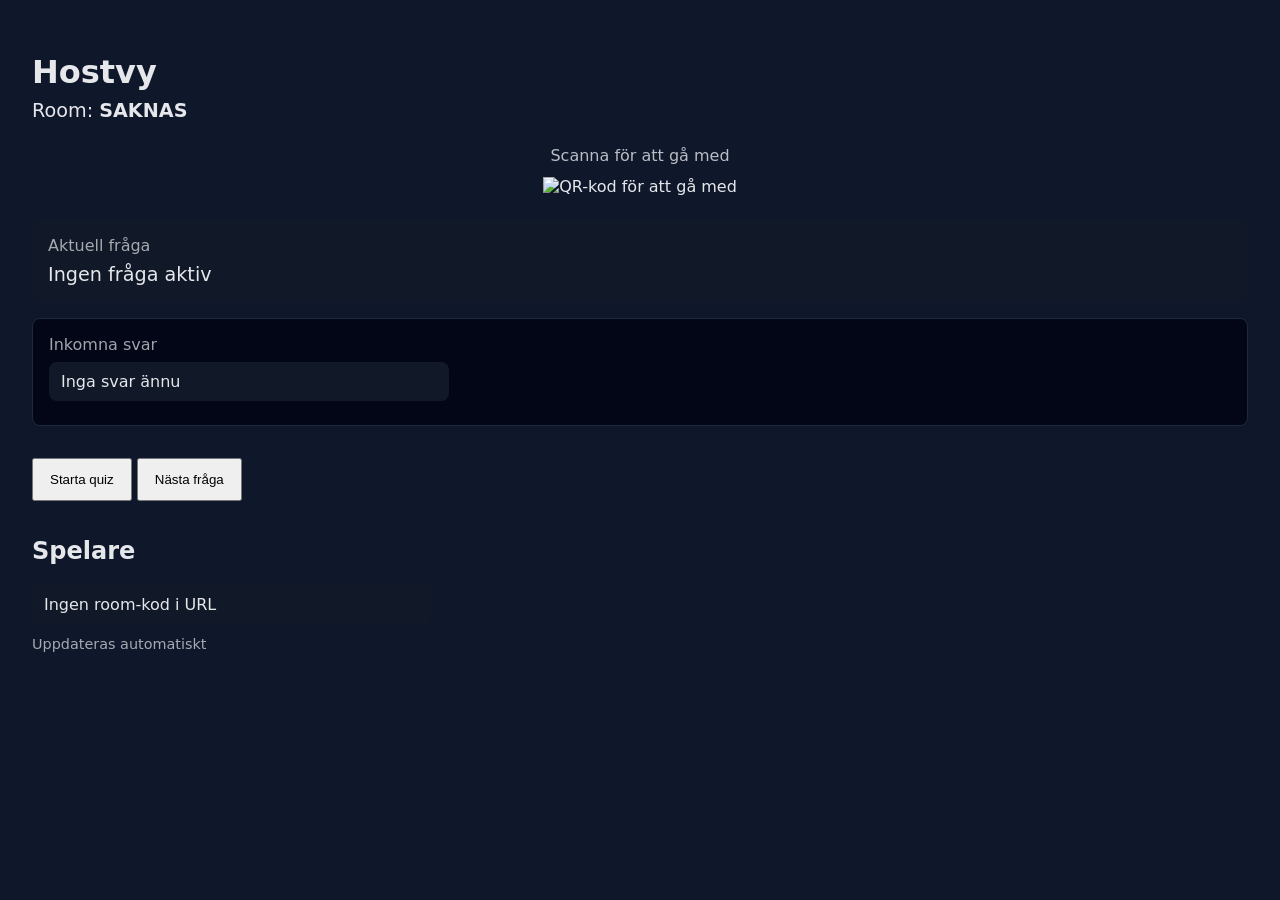
==== host.html @ 35850838 "Add files via upload" ====
<!DOCTYPE html>
<html lang="sv">

<head>
    <meta charset="UTF-8" />
    <title>FestQuiz – Host</title>
    <style>
        body {
            font-family: system-ui, Arial, sans-serif;
            background: #0f172a;
            color: #e5e7eb;
            padding: 24px;
        }

        h1 {
            margin-bottom: 8px;
        }

        .room {
            font-size: 1.2rem;
            margin-bottom: 16px;
        }

        ul {
            list-style: none;
            padding: 0;
            margin: 0;
            max-width: 400px;
        }

        li {
            background: #111827;
            padding: 10px 12px;
            border-radius: 8px;
            margin-bottom: 8px;
        }

        .hint {
            opacity: 0.7;
            margin-top: 12px;
            font-size: 0.9rem;
        }
    </style>
</head>

<body>
    <h1>Hostvy</h1>
    <div class="room">Room: <strong id="roomCode">–</strong></div>

    <!-- ✅ NYTT: Host spelar själv (visas bara om hostPlays=true) -->
    <div id="hostPlaysBox" style="display:none; margin: 12px 0; max-width: 420px;">
        <div style="opacity:0.8; margin-bottom:8px;">Du spelar också</div>
        <input id="hostName" type="text" placeholder="Ditt namn" autocomplete="off"
            style="width:100%; padding:12px; border-radius:8px; border:none; margin-bottom:10px; font-size:1rem;" />
        <button id="hostJoinBtn" style="padding:12px 16px;">
            Gå med som spelare
        </button>
    </div>

    <div id="qrBlock" style="margin: 24px 0; text-align: center;">
        <p style="margin-bottom: 12px; opacity: 0.8;">
            Scanna för att gå med
        </p>
        <img id="qrImage" alt="QR-kod för att gå med" />
    </div>

    <div id="questionBox" style="margin:16px 0; padding:16px; background:#111827; border-radius:8px;">
        <div style="opacity:0.7; margin-bottom:8px;">Aktuell fråga</div>
        <div id="currentQuestion" style="font-size:1.2rem;">
            Ingen fråga aktiv
        </div>
    </div>

    <div id="answersSummary"
        style="margin:16px 0; padding:16px; background:#020617; border:1px solid #1e293b; border-radius:8px;">
        <div style="opacity:0.7; margin-bottom:8px;">Inkomna svar</div>
        <ul id="answersList" style="list-style:none; padding:0; margin:0;">
            <li>Inga svar ännu</li>
        </ul>
    </div>

    <button id="startBtn" style="margin:16px 0; padding:12px 16px;">
        Starta quiz
    </button>

    <button id="nextQuestionBtn" style="margin:16px 0; padding:12px 16px;">
        Nästa fråga
    </button>

    <div id="status" style="margin-bottom:12px; opacity:0.8;"></div>

    <h2>Spelare</h2>
    <ul id="players"></ul>

    <div class="hint">Uppdateras automatiskt</div>

    <script>
        const params = new URLSearchParams(window.location.search);
        const roomCode = params.get("room");
        const hostPlays = params.get("hostPlays") === "true"; // ✅ NYTT

        const roomEl = document.getElementById("roomCode");
        const playersEl = document.getElementById("players");
        const startBtn = document.getElementById("startBtn");
        const statusEl = document.getElementById("status");
        const currentQuestionEl = document.getElementById("currentQuestion");
        const answersListEl = document.getElementById("answersList");
        const nextQuestionBtn = document.getElementById("nextQuestionBtn");

        // ✅ NYTT: host spelar UI
        const hostPlaysBox = document.getElementById("hostPlaysBox");
        const hostNameEl = document.getElementById("hostName");
        const hostJoinBtn = document.getElementById("hostJoinBtn");

        if (!roomCode) {
            roomEl.textContent = "SAKNAS";
            playersEl.innerHTML = "<li>Ingen room-kod i URL</li>";
            throw new Error("Missing room code");
        }

        roomEl.textContent = roomCode.toUpperCase();

        // === QR-KOD ===
        const joinUrl = `${window.location.origin}/static/join.html?room=${roomCode}`;
        document.getElementById("qrImage").src =
            "https://api.qrserver.com/v1/create-qr-code/?size=300x300&data=" +
            encodeURIComponent(joinUrl);

        // ✅ NYTT: Om hosten ska spela, visa namn + join-knapp
        if (hostPlays) {
            hostPlaysBox.style.display = "block";

            hostJoinBtn.addEventListener("click", async () => {
                const name = (hostNameEl.value || "").trim();
                if (!name) return;

                statusEl.textContent = "Går med som spelare…";
                hostJoinBtn.disabled = true;

                try {
                    const res = await fetch(
                        `/room/join?room=${encodeURIComponent(roomCode)}&name=${encodeURIComponent(name)}`,
                        { method: "POST" }
                    );

                    if (!res.ok) throw new Error();

                    statusEl.textContent = "Du är med som spelare.";
                    hostPlaysBox.style.display = "none";
                } catch {
                    statusEl.textContent = "Kunde inte gå med som spelare.";
                    hostJoinBtn.disabled = false;
                }
            });
        }

        // === STARTA QUIZ ===
        startBtn.addEventListener("click", async () => {
            startBtn.disabled = true;
            statusEl.textContent = "Startar quiz…";

            try {
                const res = await fetch(`/room/start?room=${roomCode}`, {
                    method: "POST",
                    headers: {
                        "Content-Type": "application/json"
                    },
                    body: JSON.stringify({
                        category: params.get("category")
                    })
                });

                if (!res.ok) throw new Error();

                statusEl.textContent = "Quiz startat.";

                // ✅ NYTT: om hosten spelar → gå till join-vyn för att kunna svara
                if (hostPlays) {
                    window.location.href = `/static/join.html?room=${roomCode}`;
                }

            } catch {
                statusEl.textContent = "Kunde inte starta quiz.";
                startBtn.disabled = false;
            }
        });

        async function loadRoom() {
            try {
                const res = await fetch(`/room/${roomCode}`);
                const data = await res.json();

                playersEl.innerHTML = "";
                const players = data.players || {};

                if (Object.keys(players).length === 0) {
                    playersEl.innerHTML = "<li>Inga spelare ännu…</li>";
                    return;
                }

                Object.values(players).forEach(p => {
                    const li = document.createElement("li");
                    li.textContent = p.name;
                    playersEl.appendChild(li);
                });
            } catch {
                playersEl.innerHTML = "<li>Kunde inte hämta room</li>";
            }
        }

        async function loadCurrentQuestion() {
            try {
                const res = await fetch(`/room/${roomCode}`);
                const data = await res.json();

                if (!data.current_question) {
                    currentQuestionEl.textContent = "Ingen fråga aktiv";
                    return;
                }

                currentQuestionEl.textContent =
                    data.current_question.question ||
                    data.current_question.text ||
                    "[Fråga mottagen]";
            } catch {
                currentQuestionEl.textContent = "Kunde inte hämta fråga";
            }
        }

        async function loadAnswerCount() {
            try {
                const res = await fetch(`/room/${roomCode}`);
                const data = await res.json();

                const players = data.players || {};
                const totalPlayers = Object.keys(players).length;
                let answered = 0;

                Object.values(players).forEach(player => {
                    const last = player.answers?.at(-1);
                    if (last && last.answer !== null) answered++;
                });

                answersListEl.innerHTML = "";
                const li = document.createElement("li");
                li.textContent = `Svar inkomna: ${answered} / ${totalPlayers}`;
                answersListEl.appendChild(li);
            } catch {
                answersListEl.innerHTML = "<li>Kunde inte hämta svarstatus</li>";
            }
        }

        // === POLLING ===
        loadRoom();
        loadCurrentQuestion();
        loadAnswerCount();

        setInterval(loadRoom, 2000);
        setInterval(loadCurrentQuestion, 2000);
        setInterval(loadAnswerCount, 2000);

        // === NÄSTA FRÅGA ===
        nextQuestionBtn.disabled = true; // med flit
    </script>

</body>

</html>
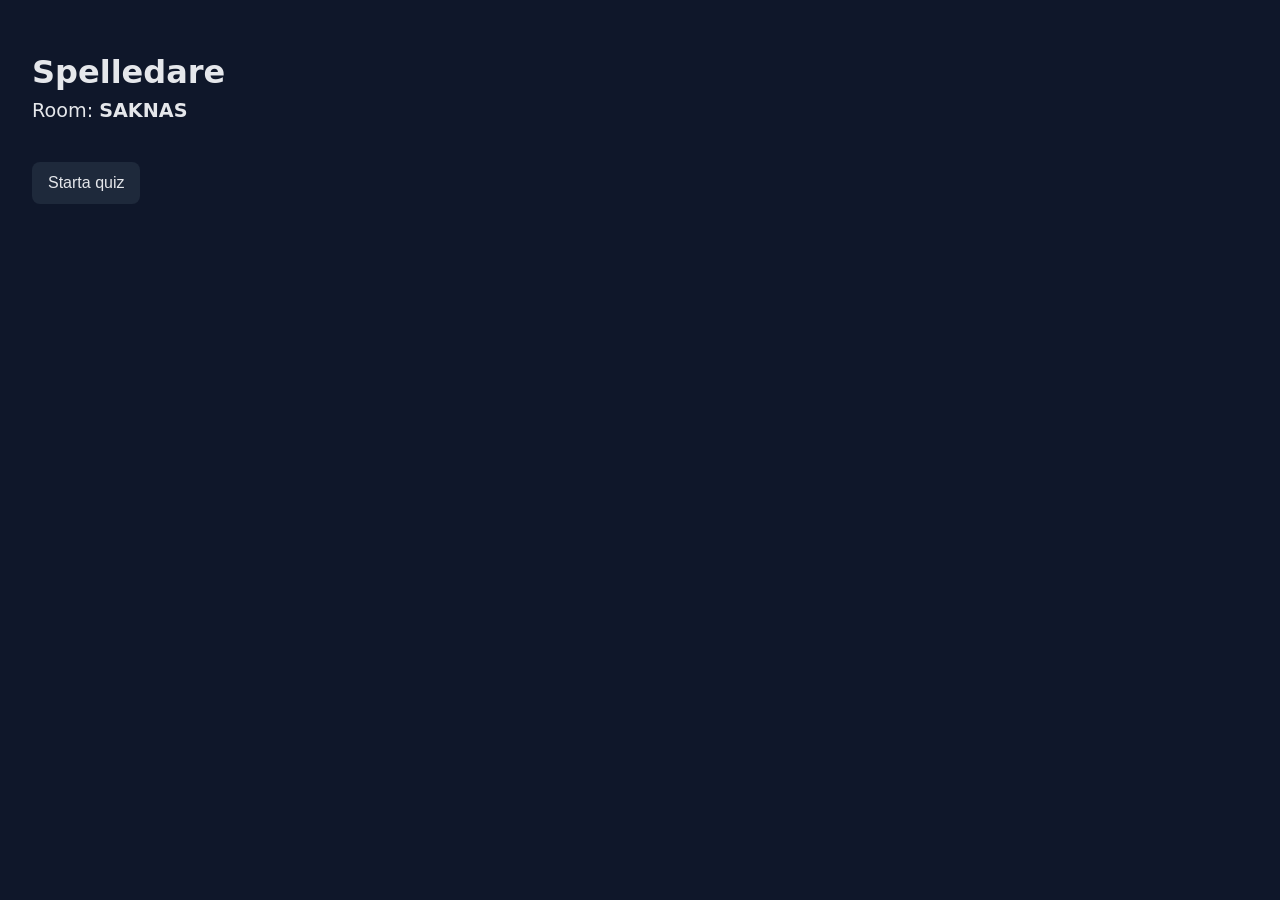
==== commit 2e5abaf6: "Add files via upload" ====
--- a/host.html
+++ b/host.html
@@ -21,112 +21,69 @@
             margin-bottom: 16px;
         }
 
-        ul {
-            list-style: none;
-            padding: 0;
-            margin: 0;
-            max-width: 400px;
-        }
-
-        li {
-            background: #111827;
-            padding: 10px 12px;
-            border-radius: 8px;
-            margin-bottom: 8px;
-        }
-
         .hint {
             opacity: 0.7;
             margin-top: 12px;
             font-size: 0.9rem;
         }
+
+        button {
+            padding: 12px 16px;
+            font-size: 1rem;
+            border-radius: 8px;
+            border: none;
+            background: #1e293b;
+            color: #e5e7eb;
+            cursor: pointer;
+        }
+
+        button:disabled {
+            opacity: 0.5;
+        }
     </style>
 </head>
 
 <body>
-    <h1>Hostvy</h1>
-    <div class="room">Room: <strong id="roomCode">–</strong></div>
 
-    <!-- ✅ NYTT: Host spelar själv (visas bara om hostPlays=true) -->
+    <h1>Spelledare</h1>
+
+    <div class="room">
+        Room: <strong id="roomCode">–</strong>
+    </div>
+
+    <!-- Host spelar själv (valfritt) -->
     <div id="hostPlaysBox" style="display:none; margin: 12px 0; max-width: 420px;">
         <div style="opacity:0.8; margin-bottom:8px;">Du spelar också</div>
         <input id="hostName" type="text" placeholder="Ditt namn" autocomplete="off"
             style="width:100%; padding:12px; border-radius:8px; border:none; margin-bottom:10px; font-size:1rem;" />
-        <button id="hostJoinBtn" style="padding:12px 16px;">
-            Gå med som spelare
-        </button>
+        <button id="hostJoinBtn">Gå med som spelare</button>
     </div>
 
-    <div id="qrBlock" style="margin: 24px 0; text-align: center;">
-        <p style="margin-bottom: 12px; opacity: 0.8;">
-            Scanna för att gå med
-        </p>
-        <img id="qrImage" alt="QR-kod för att gå med" />
-    </div>
-
-    <div id="questionBox" style="margin:16px 0; padding:16px; background:#111827; border-radius:8px;">
-        <div style="opacity:0.7; margin-bottom:8px;">Aktuell fråga</div>
-        <div id="currentQuestion" style="font-size:1.2rem;">
-            Ingen fråga aktiv
-        </div>
-    </div>
-
-    <div id="answersSummary"
-        style="margin:16px 0; padding:16px; background:#020617; border:1px solid #1e293b; border-radius:8px;">
-        <div style="opacity:0.7; margin-bottom:8px;">Inkomna svar</div>
-        <ul id="answersList" style="list-style:none; padding:0; margin:0;">
-            <li>Inga svar ännu</li>
-        </ul>
-    </div>
-
-    <button id="startBtn" style="margin:16px 0; padding:12px 16px;">
+    <button id="startBtn" style="margin:24px 0;">
         Starta quiz
     </button>
 
-    <button id="nextQuestionBtn" style="margin:16px 0; padding:12px 16px;">
-        Nästa fråga
-    </button>
-
-    <div id="status" style="margin-bottom:12px; opacity:0.8;"></div>
-
-    <h2>Spelare</h2>
-    <ul id="players"></ul>
-
-    <div class="hint">Uppdateras automatiskt</div>
+    <div id="status" style="margin-top:12px; opacity:0.8;"></div>
 
     <script>
         const params = new URLSearchParams(window.location.search);
         const roomCode = params.get("room");
-        const hostPlays = params.get("hostPlays") === "true"; // ✅ NYTT
+        const hostPlays = params.get("hostPlays") === "true";
 
         const roomEl = document.getElementById("roomCode");
-        const playersEl = document.getElementById("players");
-        const startBtn = document.getElementById("startBtn");
         const statusEl = document.getElementById("status");
-        const currentQuestionEl = document.getElementById("currentQuestion");
-        const answersListEl = document.getElementById("answersList");
-        const nextQuestionBtn = document.getElementById("nextQuestionBtn");
 
-        // ✅ NYTT: host spelar UI
         const hostPlaysBox = document.getElementById("hostPlaysBox");
         const hostNameEl = document.getElementById("hostName");
         const hostJoinBtn = document.getElementById("hostJoinBtn");
 
         if (!roomCode) {
             roomEl.textContent = "SAKNAS";
-            playersEl.innerHTML = "<li>Ingen room-kod i URL</li>";
             throw new Error("Missing room code");
         }
 
         roomEl.textContent = roomCode.toUpperCase();
 
-        // === QR-KOD ===
-        const joinUrl = `${window.location.origin}/static/join.html?room=${roomCode}`;
-        document.getElementById("qrImage").src =
-            "https://api.qrserver.com/v1/create-qr-code/?size=300x300&data=" +
-            encodeURIComponent(joinUrl);
-
-        // ✅ NYTT: Om hosten ska spela, visa namn + join-knapp
         if (hostPlays) {
             hostPlaysBox.style.display = "block";
 
@@ -145,6 +102,9 @@
 
                     if (!res.ok) throw new Error();
 
+                    const data = await res.json();
+                    localStorage.setItem("festquiz_playerId", data.playerId);
+
                     statusEl.textContent = "Du är med som spelare.";
                     hostPlaysBox.style.display = "none";
                 } catch {
@@ -153,8 +113,10 @@
                 }
             });
         }
+    </script>
 
-        // === STARTA QUIZ ===
+    <script>
+        // === STARTA QUIZ (V2 – STATE ONLY) ===
         startBtn.addEventListener("click", async () => {
             startBtn.disabled = true;
             statusEl.textContent = "Startar quiz…";
@@ -162,11 +124,9 @@
             try {
                 const res = await fetch(`/room/start?room=${roomCode}`, {
                     method: "POST",
-                    headers: {
-                        "Content-Type": "application/json"
-                    },
+                    headers: { "Content-Type": "application/json" },
                     body: JSON.stringify({
-                        category: params.get("category")
+                        category: params.get("category") || null
                     })
                 });
 
@@ -174,95 +134,12 @@
 
                 statusEl.textContent = "Quiz startat.";
 
-                // ✅ NYTT: om hosten spelar → gå till join-vyn för att kunna svara
-                if (hostPlays) {
-                    window.location.href = `/static/join.html?room=${roomCode}`;
-                }
-
             } catch {
                 statusEl.textContent = "Kunde inte starta quiz.";
                 startBtn.disabled = false;
             }
         });
-
-        async function loadRoom() {
-            try {
-                const res = await fetch(`/room/${roomCode}`);
-                const data = await res.json();
-
-                playersEl.innerHTML = "";
-                const players = data.players || {};
-
-                if (Object.keys(players).length === 0) {
-                    playersEl.innerHTML = "<li>Inga spelare ännu…</li>";
-                    return;
-                }
-
-                Object.values(players).forEach(p => {
-                    const li = document.createElement("li");
-                    li.textContent = p.name;
-                    playersEl.appendChild(li);
-                });
-            } catch {
-                playersEl.innerHTML = "<li>Kunde inte hämta room</li>";
-            }
-        }
-
-        async function loadCurrentQuestion() {
-            try {
-                const res = await fetch(`/room/${roomCode}`);
-                const data = await res.json();
-
-                if (!data.current_question) {
-                    currentQuestionEl.textContent = "Ingen fråga aktiv";
-                    return;
-                }
-
-                currentQuestionEl.textContent =
-                    data.current_question.question ||
-                    data.current_question.text ||
-                    "[Fråga mottagen]";
-            } catch {
-                currentQuestionEl.textContent = "Kunde inte hämta fråga";
-            }
-        }
-
-        async function loadAnswerCount() {
-            try {
-                const res = await fetch(`/room/${roomCode}`);
-                const data = await res.json();
-
-                const players = data.players || {};
-                const totalPlayers = Object.keys(players).length;
-                let answered = 0;
-
-                Object.values(players).forEach(player => {
-                    const last = player.answers?.at(-1);
-                    if (last && last.answer !== null) answered++;
-                });
-
-                answersListEl.innerHTML = "";
-                const li = document.createElement("li");
-                li.textContent = `Svar inkomna: ${answered} / ${totalPlayers}`;
-                answersListEl.appendChild(li);
-            } catch {
-                answersListEl.innerHTML = "<li>Kunde inte hämta svarstatus</li>";
-            }
-        }
-
-        // === POLLING ===
-        loadRoom();
-        loadCurrentQuestion();
-        loadAnswerCount();
-
-        setInterval(loadRoom, 2000);
-        setInterval(loadCurrentQuestion, 2000);
-        setInterval(loadAnswerCount, 2000);
-
-        // === NÄSTA FRÅGA ===
-        nextQuestionBtn.disabled = true; // med flit
     </script>
-
 </body>
 
 </html>
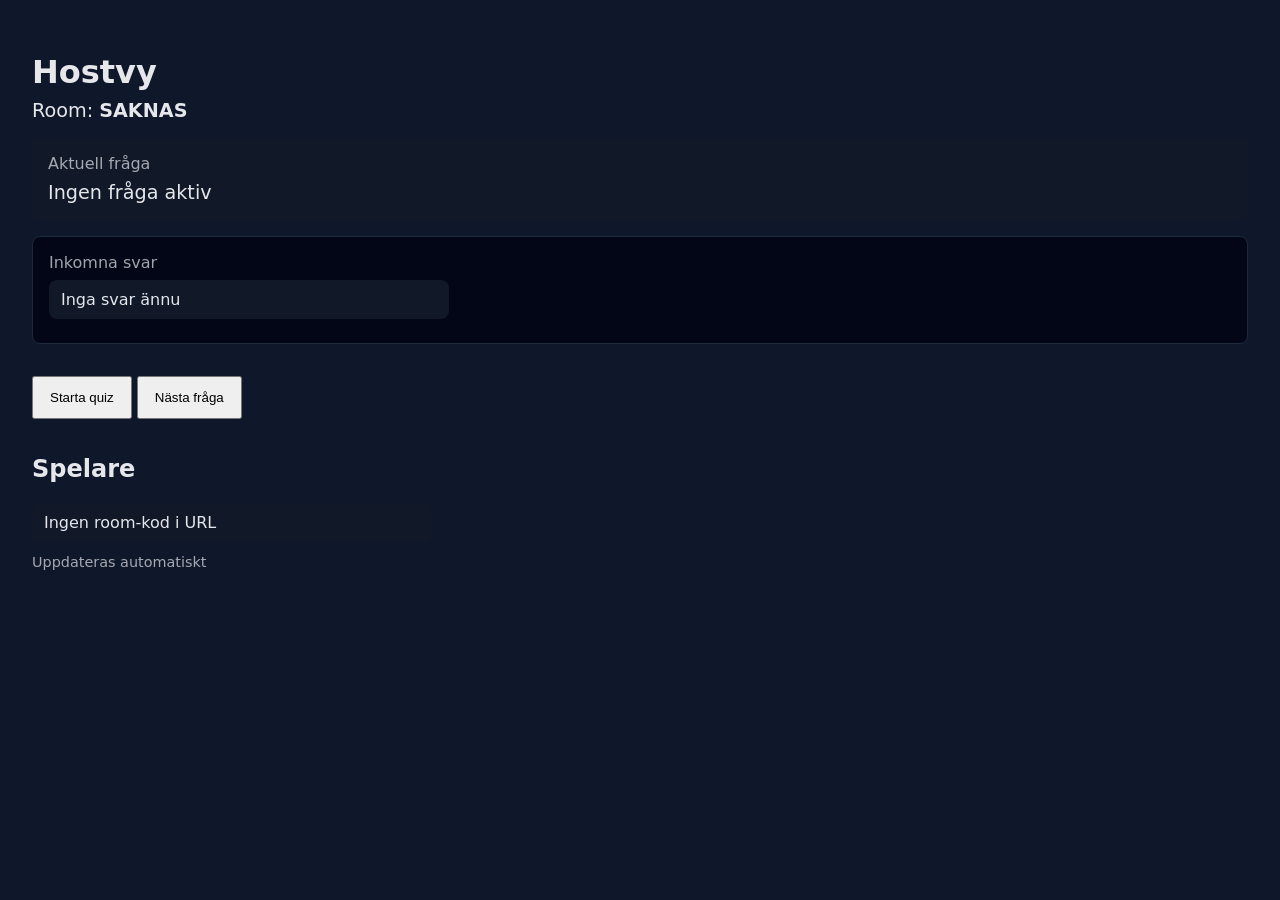
==== commit 606f6f7a: "Add files via upload" ====
--- a/host.html
+++ b/host.html
@@ -21,69 +21,99 @@
             margin-bottom: 16px;
         }
 
+        ul {
+            list-style: none;
+            padding: 0;
+            margin: 0;
+            max-width: 400px;
+        }
+
+        li {
+            background: #111827;
+            padding: 10px 12px;
+            border-radius: 8px;
+            margin-bottom: 8px;
+        }
+
         .hint {
             opacity: 0.7;
             margin-top: 12px;
             font-size: 0.9rem;
         }
-
-        button {
-            padding: 12px 16px;
-            font-size: 1rem;
-            border-radius: 8px;
-            border: none;
-            background: #1e293b;
-            color: #e5e7eb;
-            cursor: pointer;
-        }
-
-        button:disabled {
-            opacity: 0.5;
-        }
     </style>
 </head>
 
 <body>
-
-    <h1>Spelledare</h1>
-
-    <div class="room">
-        Room: <strong id="roomCode">–</strong>
-    </div>
-
-    <!-- Host spelar själv (valfritt) -->
+    <h1>Hostvy</h1>
+    <div class="room">Room: <strong id="roomCode">–</strong></div>
+
+    <!-- ✅ NYTT: Host spelar själv (visas bara om hostPlays=true) -->
     <div id="hostPlaysBox" style="display:none; margin: 12px 0; max-width: 420px;">
         <div style="opacity:0.8; margin-bottom:8px;">Du spelar också</div>
         <input id="hostName" type="text" placeholder="Ditt namn" autocomplete="off"
             style="width:100%; padding:12px; border-radius:8px; border:none; margin-bottom:10px; font-size:1rem;" />
-        <button id="hostJoinBtn">Gå med som spelare</button>
+        <button id="hostJoinBtn" style="padding:12px 16px;">
+            Gå med som spelare
+        </button>
     </div>
 
-    <button id="startBtn" style="margin:24px 0;">
+    <div id="questionBox" style="margin:16px 0; padding:16px; background:#111827; border-radius:8px;">
+        <div style="opacity:0.7; margin-bottom:8px;">Aktuell fråga</div>
+        <div id="currentQuestion" style="font-size:1.2rem;">
+            Ingen fråga aktiv
+        </div>
+    </div>
+
+    <div id="answersSummary"
+        style="margin:16px 0; padding:16px; background:#020617; border:1px solid #1e293b; border-radius:8px;">
+        <div style="opacity:0.7; margin-bottom:8px;">Inkomna svar</div>
+        <ul id="answersList" style="list-style:none; padding:0; margin:0;">
+            <li>Inga svar ännu</li>
+        </ul>
+    </div>
+
+    <button id="startBtn" style="margin:16px 0; padding:12px 16px;">
         Starta quiz
     </button>
 
-    <div id="status" style="margin-top:12px; opacity:0.8;"></div>
+    <button id="nextQuestionBtn" style="margin:16px 0; padding:12px 16px;">
+        Nästa fråga
+    </button>
+
+    <div id="status" style="margin-bottom:12px; opacity:0.8;"></div>
+
+    <h2>Spelare</h2>
+    <ul id="players"></ul>
+
+    <div class="hint">Uppdateras automatiskt</div>
 
     <script>
         const params = new URLSearchParams(window.location.search);
         const roomCode = params.get("room");
-        const hostPlays = params.get("hostPlays") === "true";
+        const hostPlays = params.get("hostPlays") === "true"; // ✅ NYTT
 
         const roomEl = document.getElementById("roomCode");
+        const playersEl = document.getElementById("players");
+        const startBtn = document.getElementById("startBtn");
         const statusEl = document.getElementById("status");
-
+        const currentQuestionEl = document.getElementById("currentQuestion");
+        const answersListEl = document.getElementById("answersList");
+        const nextQuestionBtn = document.getElementById("nextQuestionBtn");
+
+        // ✅ NYTT: host spelar UI
         const hostPlaysBox = document.getElementById("hostPlaysBox");
         const hostNameEl = document.getElementById("hostName");
         const hostJoinBtn = document.getElementById("hostJoinBtn");
 
         if (!roomCode) {
             roomEl.textContent = "SAKNAS";
+            playersEl.innerHTML = "<li>Ingen room-kod i URL</li>";
             throw new Error("Missing room code");
         }
 
         roomEl.textContent = roomCode.toUpperCase();
 
+        // ✅ NYTT: Om hosten ska spela, visa namn + join-knapp
         if (hostPlays) {
             hostPlaysBox.style.display = "block";
 
@@ -103,6 +133,8 @@
                     if (!res.ok) throw new Error();
 
                     const data = await res.json();
+
+                    // ✅ NYTT: spara playerId för senare användning
                     localStorage.setItem("festquiz_playerId", data.playerId);
 
                     statusEl.textContent = "Du är med som spelare.";
@@ -113,10 +145,8 @@
                 }
             });
         }
-    </script>
-
-    <script>
-        // === STARTA QUIZ (V2 – STATE ONLY) ===
+
+        // === STARTA QUIZ ===
         startBtn.addEventListener("click", async () => {
             startBtn.disabled = true;
             statusEl.textContent = "Startar quiz…";
@@ -124,9 +154,11 @@
             try {
                 const res = await fetch(`/room/start?room=${roomCode}`, {
                     method: "POST",
-                    headers: { "Content-Type": "application/json" },
+                    headers: {
+                        "Content-Type": "application/json"
+                    },
                     body: JSON.stringify({
-                        category: params.get("category") || null
+                        category: params.get("category")
                     })
                 });
 
@@ -134,12 +166,95 @@
 
                 statusEl.textContent = "Quiz startat.";
 
+                // ✅ NYTT: om hosten spelar → gå till join-vyn med playerId
+                if (hostPlays) {
+                    const pid = localStorage.getItem("festquiz_playerId");
+                }
+
             } catch {
                 statusEl.textContent = "Kunde inte starta quiz.";
                 startBtn.disabled = false;
             }
         });
+
+        async function loadRoom() {
+            try {
+                const res = await fetch(`/room/${roomCode}`);
+                const data = await res.json();
+
+                playersEl.innerHTML = "";
+                const players = data.players || {};
+
+                if (Object.keys(players).length === 0) {
+                    playersEl.innerHTML = "<li>Inga spelare ännu…</li>";
+                    return;
+                }
+
+                Object.values(players).forEach(p => {
+                    const li = document.createElement("li");
+                    li.textContent = p.name;
+                    playersEl.appendChild(li);
+                });
+            } catch {
+                playersEl.innerHTML = "<li>Kunde inte hämta room</li>";
+            }
+        }
+
+        async function loadCurrentQuestion() {
+            try {
+                const res = await fetch(`/room/${roomCode}`);
+                const data = await res.json();
+
+                if (!data.current_question) {
+                    currentQuestionEl.textContent = "Ingen fråga aktiv";
+                    return;
+                }
+
+                currentQuestionEl.textContent =
+                    data.current_question.question ||
+                    data.current_question.text ||
+                    "[Fråga mottagen]";
+            } catch {
+                currentQuestionEl.textContent = "Kunde inte hämta fråga";
+            }
+        }
+
+        async function loadAnswerCount() {
+            try {
+                const res = await fetch(`/room/${roomCode}`);
+                const data = await res.json();
+
+                const players = data.players || {};
+                const totalPlayers = Object.keys(players).length;
+                let answered = 0;
+
+                Object.values(players).forEach(player => {
+                    const last = player.answers?.at(-1);
+                    if (last && last.answer !== null) answered++;
+                });
+
+                answersListEl.innerHTML = "";
+                const li = document.createElement("li");
+                li.textContent = `Svar inkomna: ${answered} / ${totalPlayers}`;
+                answersListEl.appendChild(li);
+            } catch {
+                answersListEl.innerHTML = "<li>Kunde inte hämta svarstatus</li>";
+            }
+        }
+
+        // === POLLING ===
+        loadRoom();
+        loadCurrentQuestion();
+        loadAnswerCount();
+
+        setInterval(loadRoom, 2000);
+        setInterval(loadCurrentQuestion, 2000);
+        setInterval(loadAnswerCount, 2000);
+
+        // === NÄSTA FRÅGA ===
+        nextQuestionBtn.disabled = true; // med flit
     </script>
+
 </body>
 
 </html>
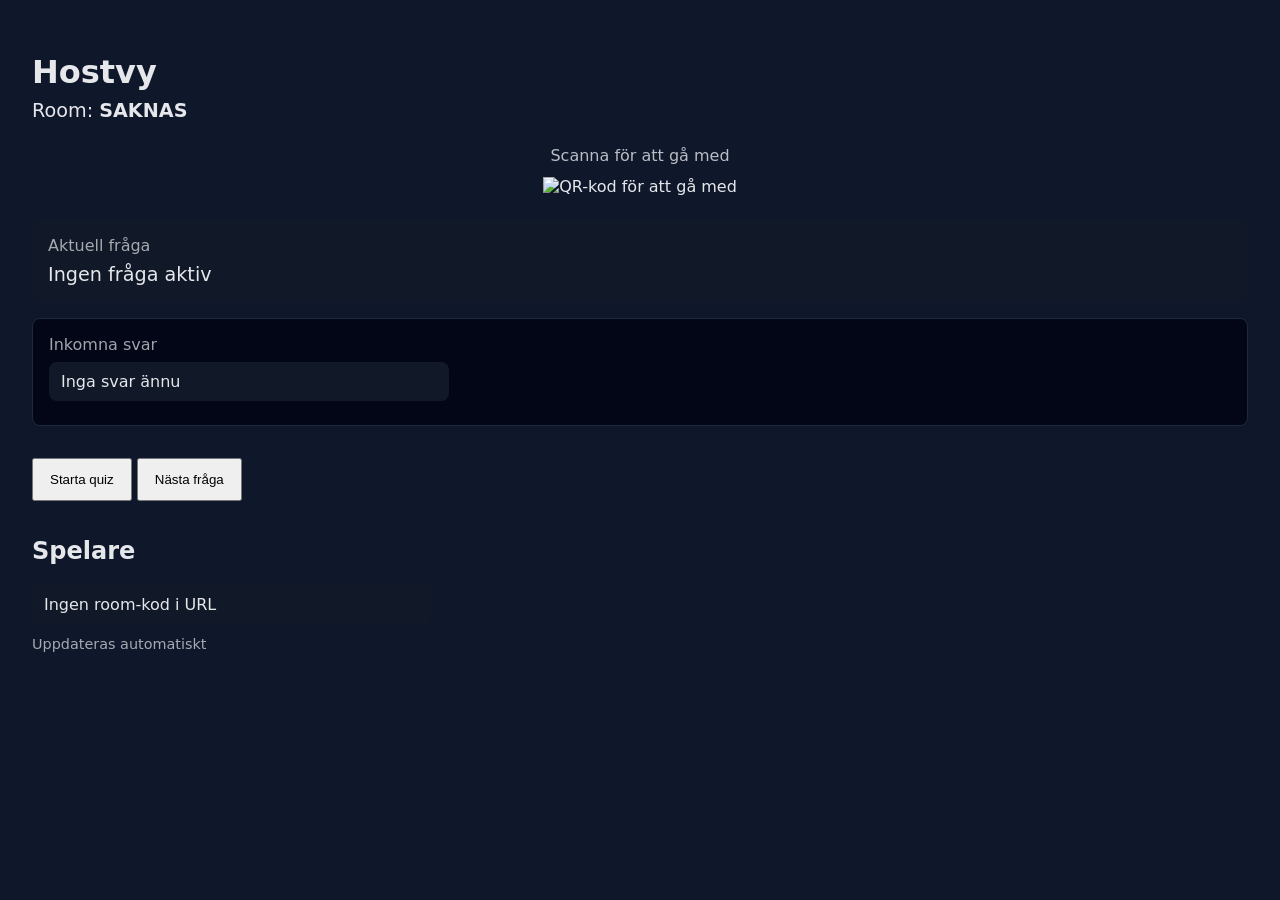
==== commit 32750bec: "Add files via upload" ====
--- a/host.html
+++ b/host.html
@@ -57,6 +57,13 @@
         </button>
     </div>
 
+    <div id="qrBlock" style="margin: 24px 0; text-align: center;">
+        <p style="margin-bottom: 12px; opacity: 0.8;">
+            Scanna för att gå med
+        </p>
+        <img id="qrImage" alt="QR-kod för att gå med" />
+    </div>
+
     <div id="questionBox" style="margin:16px 0; padding:16px; background:#111827; border-radius:8px;">
         <div style="opacity:0.7; margin-bottom:8px;">Aktuell fråga</div>
         <div id="currentQuestion" style="font-size:1.2rem;">
@@ -112,6 +119,10 @@
         }
 
         roomEl.textContent = roomCode.toUpperCase();
+
+        // === QR-KOD (BACKEND PNG) ===
+        document.getElementById("qrImage").src =
+            `/qr/${roomCode}/player.png`;
 
         // ✅ NYTT: Om hosten ska spela, visa namn + join-knapp
         if (hostPlays) {
@@ -169,6 +180,8 @@
                 // ✅ NYTT: om hosten spelar → gå till join-vyn med playerId
                 if (hostPlays) {
                     const pid = localStorage.getItem("festquiz_playerId");
+                    window.location.href =
+                        `/static/join.html?room=${roomCode}&playerId=${pid}`;
                 }
 
             } catch {
